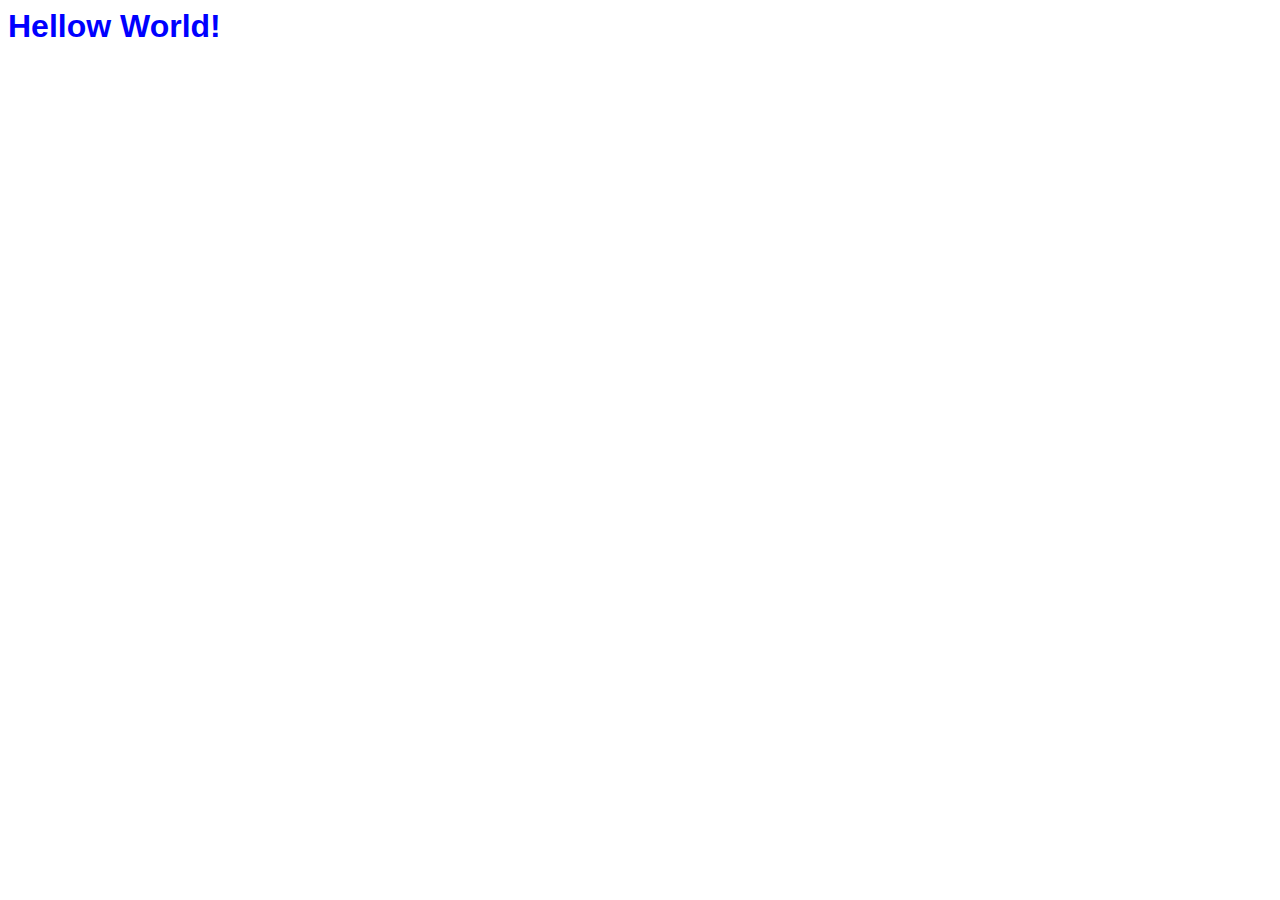
==== helloworld.html @ 71322bb3 "Added helloworld html page" ====
<!--
Author: Jaroslaw Gajewski
Date created: Jun 8, 2017
Project: LoyaltyOne Developer homework
-->
<html>
    <head>
        <title>Hello World</title>
    </head>
    <body>
        <h1 style="font-family: Arial, Helvetica, sans-serif; font-weight: bold; color: blue;"> Hellow World!</h1>
    </body>
</html>
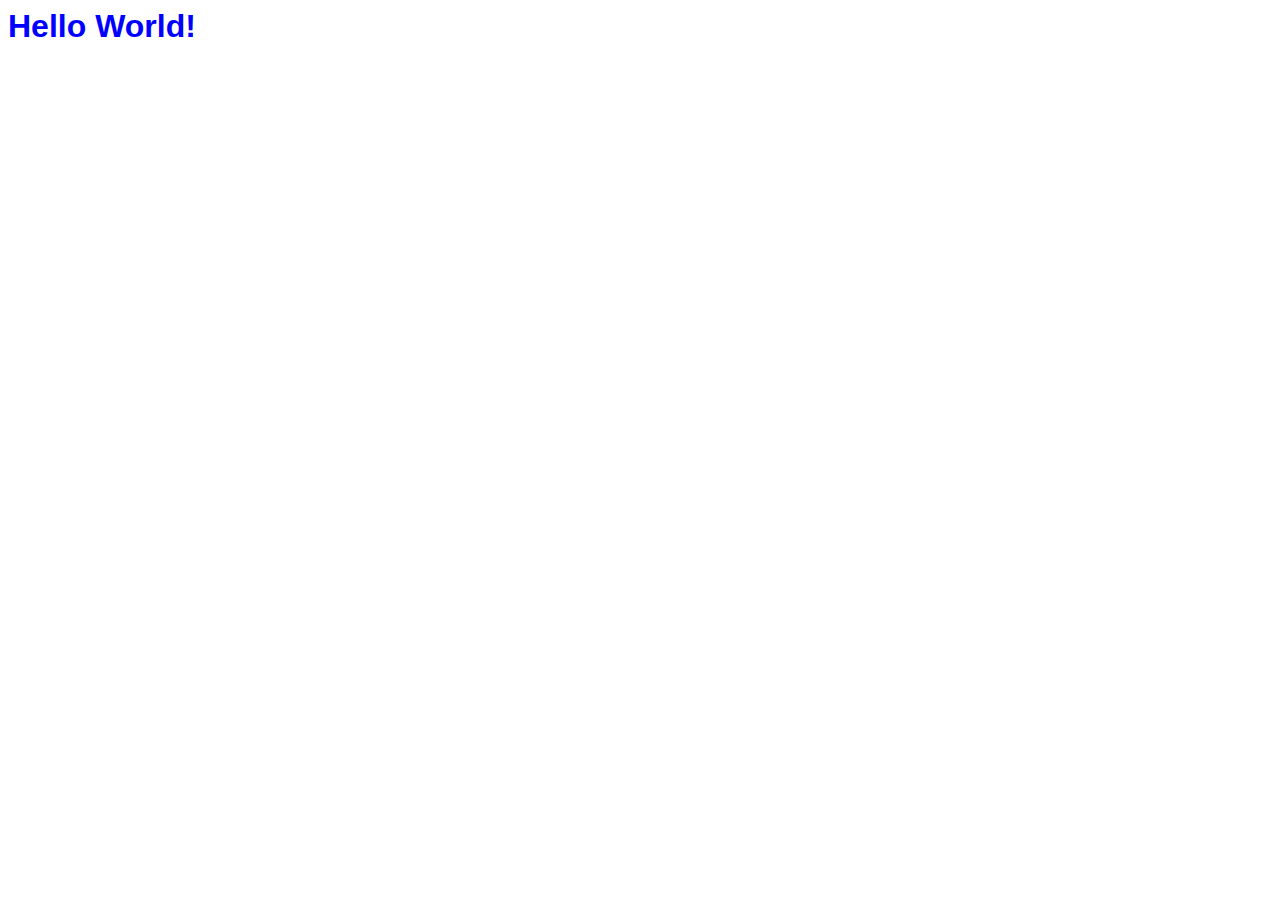
==== commit 8ae8d7a4: "Added index page;" ====
--- a/helloworld.html
+++ b/helloworld.html
@@ -1,5 +1,6 @@
 <!--
 Author: Jaroslaw Gajewski
+Page: helloworld.html
 Date created: Jun 8, 2017
 Project: LoyaltyOne Developer homework
 -->
@@ -8,6 +9,6 @@
         <title>Hello World</title>
     </head>
     <body>
-        <h1 style="font-family: Arial, Helvetica, sans-serif; font-weight: bold; color: blue;"> Hellow World!</h1>
+        <h1 style="font-family: Arial, Helvetica, sans-serif; font-weight: bold; color: blue;"> Hello World!</h1>
     </body>
 </html>